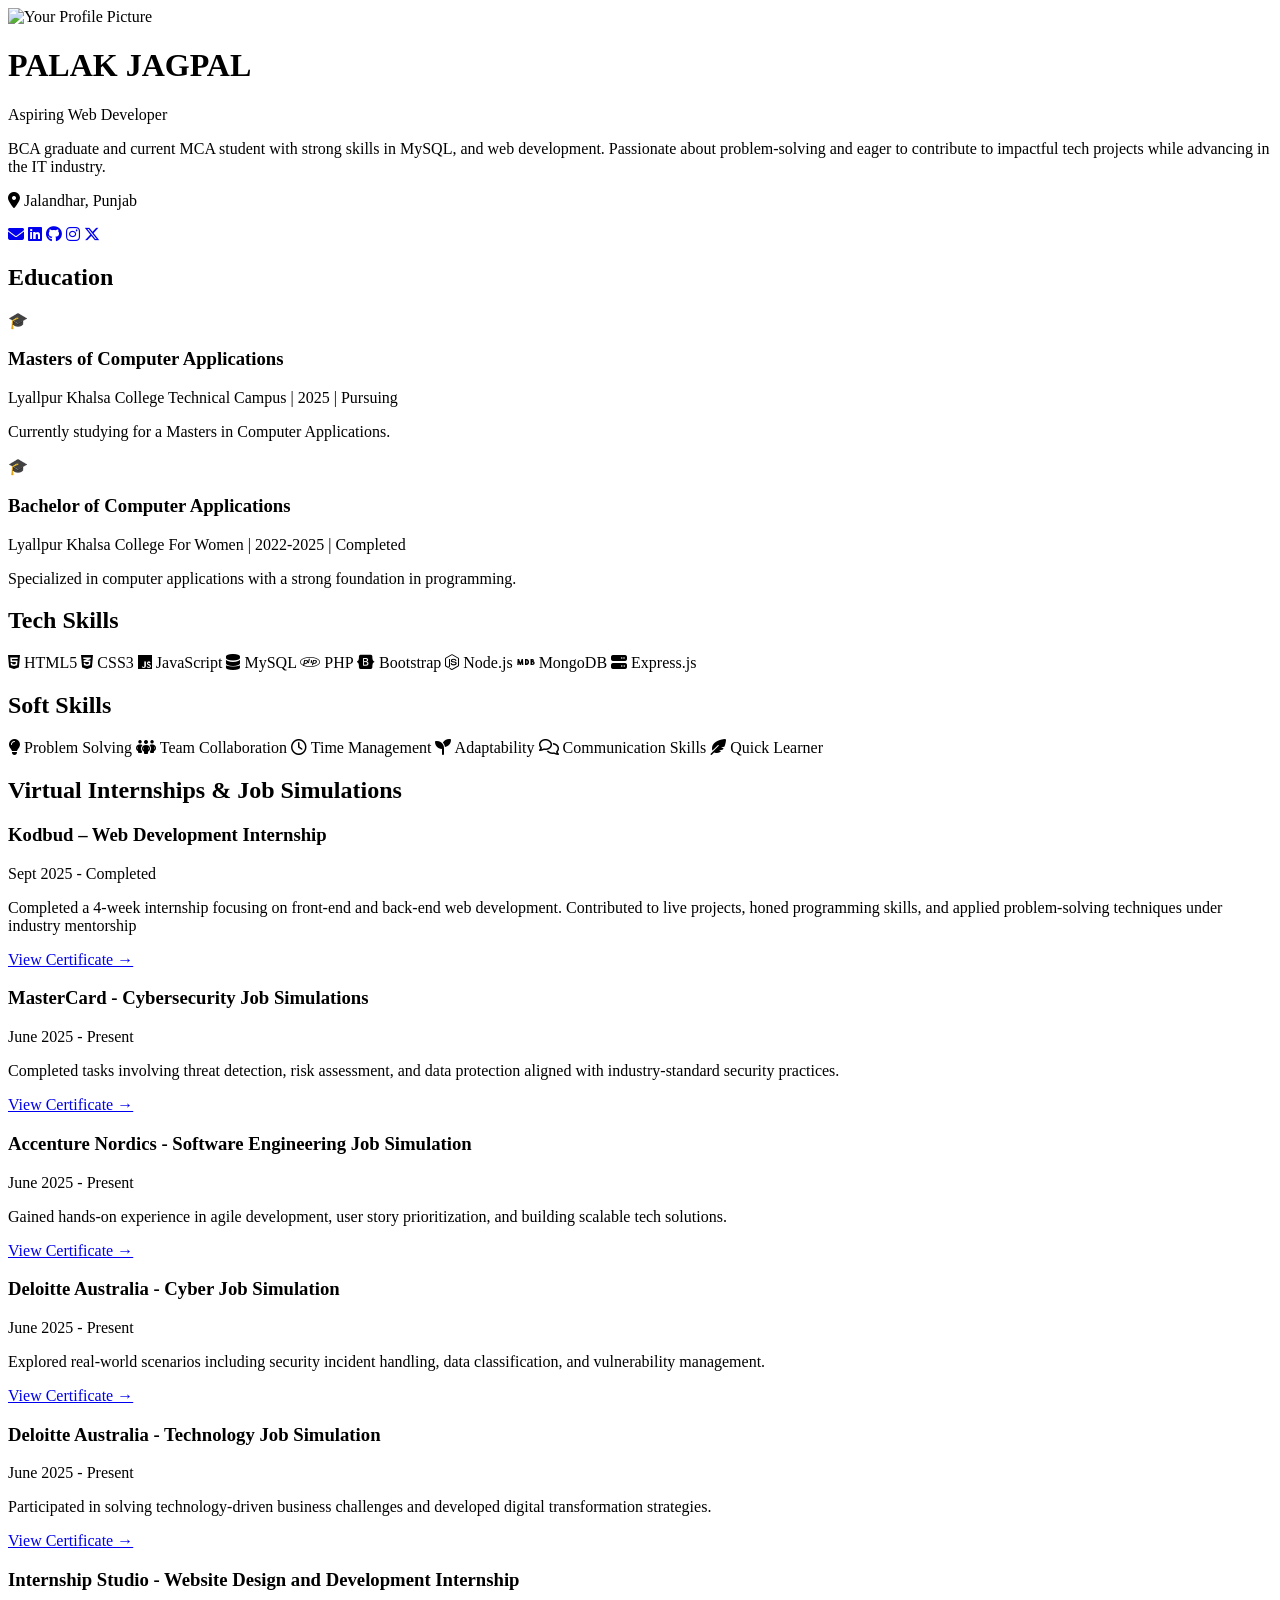
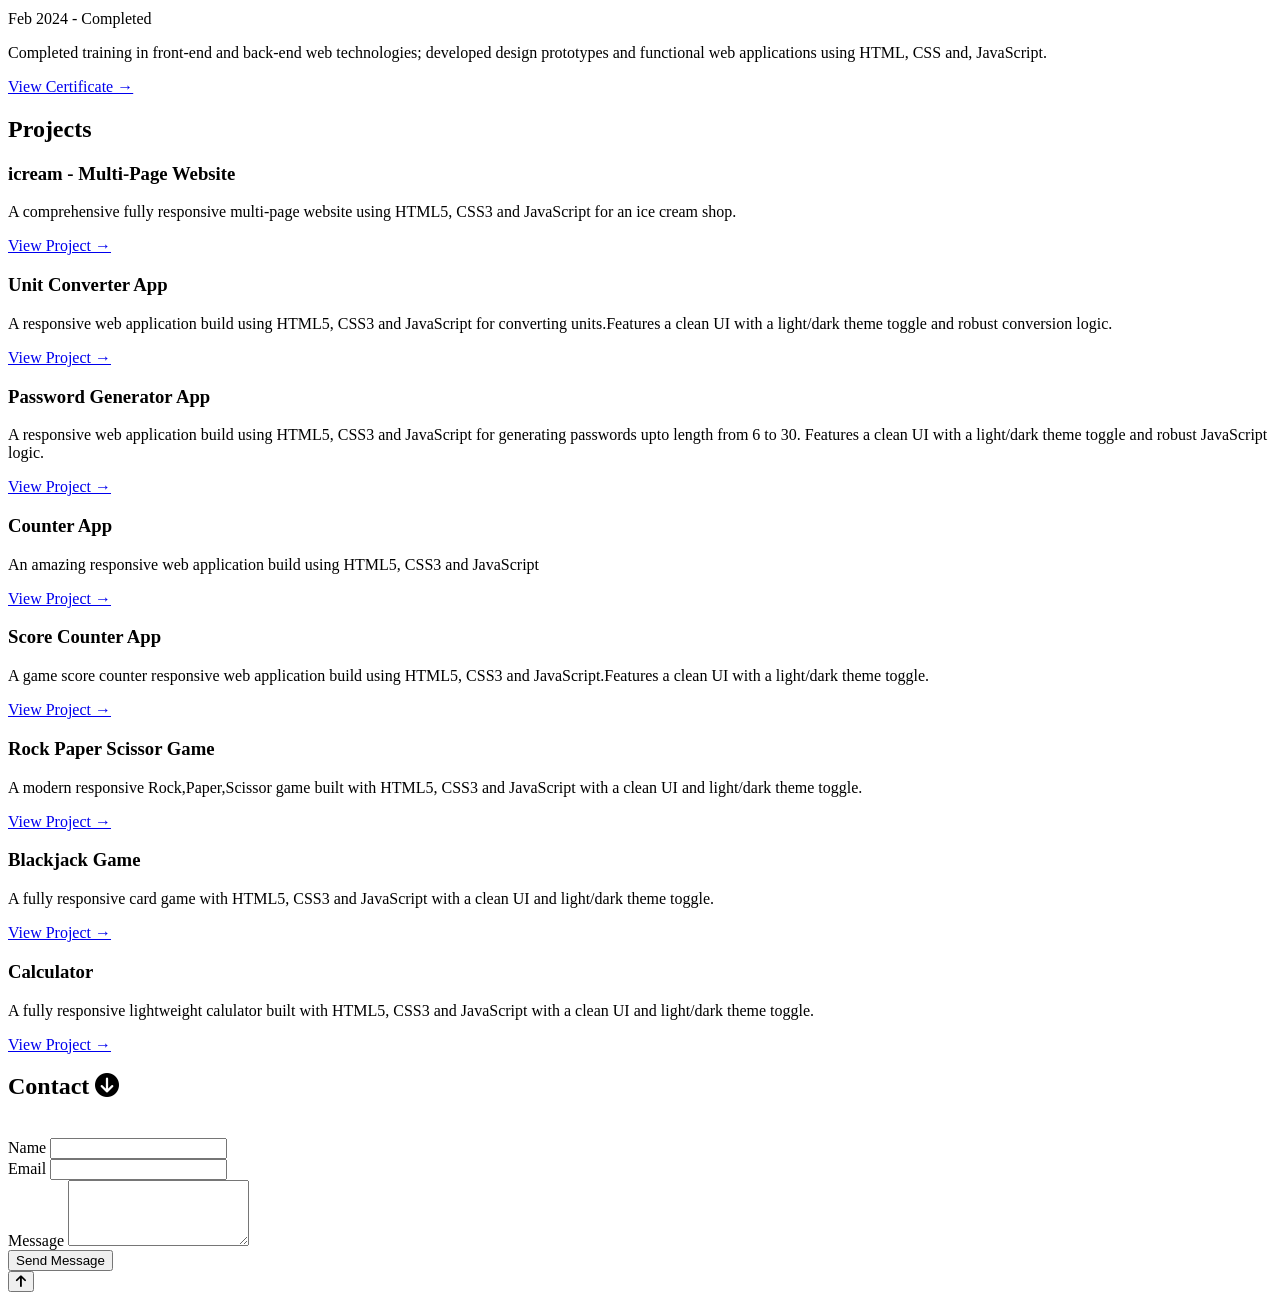
==== index.html @ 31b9b70d "Refactor code structure for improved readability and maintainability" ====
<!DOCTYPE html>
<html lang="en">
<head>
    <meta charset="UTF-8">
    <meta name="viewport" content="width=device-width, initial-scale=1.0">
    <title>My Portfolio</title>
    <!-- Link to the external CSS file -->
    <link rel="stylesheet" href="style.css">

    <!-- Font Awesome for icons -->
    <link rel="stylesheet" href="https://cdnjs.cloudflare.com/ajax/libs/font-awesome/6.5.2/css/all.min.css">

    <link rel="preconnect" href="https://fonts.googleapis.com">
    <link rel="preconnect" href="https://fonts.gstatic.com" crossorigin>
    <link href="https://fonts.googleapis.com/css2?family=Montserrat+Alternates:ital,wght@0,100;0,200;0,300;0,400;0,500;0,600;0,700;0,800;0,900;1,100;1,200;1,300;1,400;1,500;1,600;1,700;1,800;1,900&family=Quicksand:wght@300..700&family=Urbanist:ital,wght@0,100..900;1,100..900&display=swap" rel="stylesheet">

    <link rel="stylesheet" href="https://cdnjs.cloudflare.com/ajax/libs/animate.css/4.1.1/animate.min.css"/>


</head>
<body class="antialiased">

    <!-- Main Container -->
    <div class="container">

        <!-- Header Section -->
        <header class="header animate-on-scroll">
            <!-- Profile Picture -->
            <img src="profile_pic.jpg" alt="Your Profile Picture" class="profile-picture">
            
            <!-- Bio and Name -->
            <div>
                <h1 class="animate__animated animate__fadeIn">PALAK JAGPAL</h1>
                <p class="subtitle animate__animated animate__fadeIn">Aspiring Web Developer</p>
                <p class="bio animate__animated animate__fadeIn">
                    BCA graduate and current MCA student with strong skills in MySQL, and web development. Passionate about problem-solving and eager to contribute to impactful tech projects while advancing in the IT industry.
                </p>
                <!-- New container for contact information -->
                <div class="contact-info-container">

                    <p class="contact-location">
                        <i class="fa-solid fa-location-dot animate__animated animate__flip"></i> Jalandhar, Punjab</p>

                    <div class="contact-links">
                        <a href="mailto:palakjagpal70@gmail.com" class="contact-link" aria-label="Email"><i class="fa-solid fa-envelope animate__animated animate__zoomIn"></i></a>

                        <a href="https://www.linkedin.com/in/palak-jagpal-000b25369/" target="_blank" class="contact-link" aria-label="LinkedIn"><i class="fa-brands fa-linkedin animate__animated animate__zoomIn"></i></a>

                        <a href="https://github.com/palakjagpal" target="_blank" class="contact-link" aria-label="GitHub"><i class="fa-brands fa-github animate__animated animate__zoomIn"></i></a>

                        <a href="https://www.instagram.com/palak._.jagpal/" target="_blank" class="contact-link" aria-label="Instagram"><i class="fa-brands fa-instagram animate__animated animate__zoomIn"></i></a>

                        <a href="https://x.com/jagpal_palak" target="_blank" class="contact-link" aria-label="Twitter"><i class="fa-brands fa-x-twitter animate__animated animate__zoomIn"></i></a>
                    </div>
                </div>
            </div>
        </header>

        <!-- Main Content Sections -->
        <main class="main-content">

            <!-- Education Section -->
            <section id="education" class="section animate-on-scroll">
                <h2 class="section-title">Education</h2>

                <div class="education-item">
                    <div class="education-icon">🎓</div>
                    <div class="education-details">
                        <h3 class="animate-on-scroll animate__animated animate__slideInUp">Masters of Computer Applications</h3>
                        <p class="animate-on-scroll animate__animated animate__slideInUp">Lyallpur Khalsa College Technical Campus | 2025 | Pursuing</p>
                        <p class="animate-on-scroll animate__animated animate__slideInUp">Currently studying for a Masters in Computer Applications.</p>
                    </div>
                </div>

                <div class="education-item">
                    <div class="education-icon">🎓</div>
                    <div class="education-details">
                        <h3 class="animate-on-scroll animate__animated animate__slideInUp">Bachelor of Computer Applications</h3>
                        <p class="animate-on-scroll animate__animated animate__slideInUp">Lyallpur Khalsa College For Women | 2022-2025 | Completed</p>
                        <p class="animate-on-scroll animate__animated animate__slideInUp">Specialized in computer applications with a strong foundation in programming.</p>
                    </div>
                </div>
            </section>


                <!-- 12th Grade Details -->
                 <!--
                <div class="education-item">
                    <div class="education-icon">🏫</div>
                    <div class="education-details">
                        <h3>12th Grade (Non-Medical)</h3>
                        <p>MGN Public School, Adarsh Nagar | 2020-2022</p>
                    </div>
                </div>-->
                <!-- 10th Grade Details -->
                 <!--
                <div class="education-item">
                    <div class="education-icon">🏫</div>
                    <div class="education-details">
                        <h3>10th Grade</h3>
                        <p>St. Joseph's Convent School, Cantt Road | 2020</p>
                    </div>
                </div>-->
            </section>


            <!-- Skills Section -->
            <section id="skills" class="section animate-on-scroll">
                <h2 class="section-title">Tech Skills</h2>
                <div class="skills-list">
                    <span class="skill-tag wow animate__animated animate__bounceIn"><i class="fa-brands fa-html5"></i> HTML5</span>
                    <span class="skill-tag wow animate__animated animate__bounceIn"><i class="fa-brands fa-css3-alt"></i> CSS3</span>
                    <span class="skill-tag  wow animate__animated animate__bounceIn"><i class="fa-brands fa-js"></i> JavaScript</span>
                    <span class="skill-tag wow animate__animated animate__bounceIn"><i class="fa-solid fa-database"></i> MySQL</span>
                    <span class="skill-tag wow animate__animated animate__bounceIn"><i class="fa-brands fa-php"></i> PHP</span>
                    <span class="skill-tag wow animate__animated animate__bounceIn"><i class="fa-brands fa-bootstrap"></i> Bootstrap</span>
                    <span class="skill-tag wow animate__animated animate__bounceIn"><i class="fa-brands fa-node-js"></i> Node.js</span>
                    <span class="skill-tag wow animate__animated animate__bounceIn"><i class="fa-brands fa-mdb"></i> MongoDB</span>
                    <span class="skill-tag wow animate__animated animate__bounceIn"><i class="fa-solid fa-server"></i> Express.js</span>

                </div>
                <h2 class="section-title mt-6">Soft Skills</h2>
                <div class="skills-list">
                    <span class="skill-tag animate__animated animate__bounceIn"><i class="fa-solid fa-lightbulb"></i> Problem Solving</span>
                    <span class="skill-tag animate__animated animate__bounceIn"><i class="fa-solid fa-people-group"></i> Team Collaboration</span>
                    <span class="skill-tag animate__animated animate__bounceIn"><i class="fa-regular fa-clock"></i> Time Management</span>
                    <span class="skill-tag animate__animated animate__bounceIn"><i class="fa-solid fa-seedling"></i> Adaptability</span>
                    <span class="skill-tag animate__animated animate__bounceIn"><i class="fa-regular fa-comments"></i> Communication Skills</span>
                    <span class="skill-tag animate__animated animate__bounceIn"><i class="fa-solid fa-feather-pointed"></i> Quick Learner</span>
                </div>
            </section>

            <!-- Virtual Internships & Job Simulations Section -->
            <section id="projects" class="section animate-on-scroll">
                <h2 class="section-title">Virtual Internships & Job Simulations</h2>
                <div class="internships-grid">
                    <div class="internship-card">
                        <h3 class="animate__animated animate__fadeIn animate__delay-1s">Kodbud – Web Development Internship</h3>
                        <p class="animate__animated animate__fadeIn animate__delay-2s">Sept 2025 - Completed</p>
                        <p  class="animate__animated animate__fadeIn animate__delay-3s">Completed a 4-week internship focusing on front-end and back-end web development. Contributed to live projects, honed programming skills, and applied problem-solving techniques under industry mentorship</p>
                        <a href="certifcate_palak.html" class="internship-link animate__animated animate__fadeIn animate__delay-3s">View Certificate &rarr;</a>
                    </div>
                    <!-- Internship 1 -->
                    <div class="internship-card">
                        <h3 class="animate__animated animate__fadeIn animate__delay-1s">MasterCard - Cybersecurity Job Simulations</h3>
                        <p class="animate__animated animate__fadeIn animate__delay-2s">June 2025 - Present</p>
                        <p  class="animate__animated animate__fadeIn animate__delay-3s">Completed tasks involving threat detection, risk assessment, and data protection aligned with industry-standard security practices.</p>
                        <a href="https://forage-uploads-prod.s3.amazonaws.com/completion-certificates/mfxGwGDp6WkQmtmTf/vcKAB5yYAgvemepGQ_mfxGwGDp6WkQmtmTf_AxRMmCqrEQhnv6T4r_1749990234763_completion_certificate.pdf" class="internship-link animate__animated animate__fadeIn animate__delay-3s">View Certificate &rarr;</a>
                    </div>
                    <!-- Internship 2  -->
                    <div class="internship-card">
                        <h3 class="animate__animated animate__fadeIn animate__delay-1s">Accenture Nordics - Software Engineering Job Simulation</h3>
                        <p class="animate__animated animate__fadeIn animate__delay-2s">June 2025 - Present</p>
                        <p class="animate__animated animate__fadeIn animate__delay-3s">Gained hands-on experience in agile development, user story prioritization, and building scalable tech solutions.</p>
                        <a href="https://forage-uploads-prod.s3.amazonaws.com/completion-certificates/xhih9yFWsf6AYfngd/HNpZwZcuYwona2d8Y_xhih9yFWsf6AYfngd_AxRMmCqrEQhnv6T4r_1749734779436_completion_certificate.pdf" class="internship-link animate__animated animate__fadeIn animate__delay-3s">View Certificate &rarr;</a>
                    </div>
                    <!-- Internship 3 -->
                    <div class="internship-card">
                        <h3 class="animate__animated animate__fadeIn animate__delay-1s">Deloitte Australia - Cyber Job Simulation</h3>
                        <p class="animate__animated animate__fadeIn animate__delay-2s">June 2025 - Present</p>
                        <p class="animate__animated animate__fadeIn animate__delay-3s">Explored real-world scenarios including security incident handling, data classification, and vulnerability management.</p>
                        <a href="https://forage-uploads-prod.s3.amazonaws.com/completion-certificates/9PBTqmSxAf6zZTseP/E9pA6qsdbeyEkp3ti_9PBTqmSxAf6zZTseP_AxRMmCqrEQhnv6T4r_1749641778292_completion_certificate.pdf" class="internship-link animate__animated animate__fadeIn animate__delay-3s">View Certificate &rarr;</a>
                    </div>
                    <!-- Internship 4 -->
                    <div class="internship-card">
                        <h3 class="animate__animated animate__fadeIn animate__delay-1s">Deloitte Australia - Technology Job Simulation</h3>
                        <p class="animate__animated animate__fadeIn animate__delay-2s">June 2025 - Present</p>
                        <p class="animate__animated animate__fadeIn animate__delay-3s">Participated in solving technology-driven business challenges and developed digital transformation strategies.</p>
                        <a href="https://forage-uploads-prod.s3.amazonaws.com/completion-certificates/9PBTqmSxAf6zZTseP/udmxiyHeqYQLkTPvf_9PBTqmSxAf6zZTseP_AxRMmCqrEQhnv6T4r_1749799588150_completion_certificate.pdf" class="internship-link animate__animated animate__fadeIn animate__delay-3s">View Certificate &rarr;</a>
                    </div>
                    <!-- Internship 6 -->
                    <div class="internship-card">
                        <h3 class="animate__animated animate__fadeIn animate__delay-1s">Internship Studio - Website Design and Development Internship</h3>
                        <p class="animate__animated animate__fadeIn animate__delay-2s">Feb 2024 - Completed</p>
                        <p class="animate__animated animate__fadeIn animate__delay-3s">Completed training in front-end and back-end web technologies; developed design prototypes and functional web applications using HTML, CSS and, JavaScript.</p>
                        <a href="https://internshipstudio-prod-data-bucket.s3.ap-south-1.amazonaws.com/certificates/certificate_677d1f7386ee10.50705679.pdf" class="internship-lin4 animate__animated animate__fadeIn animate__delay-3s">View Certificate &rarr;</a>
                    </div>
                    
                </div>
            </section>

            <!-- Projects Section -->
            <section id="projects" class="section animate-on-scroll">
                <h2 class="section-title">Projects</h2>
                <div class="projects-grid">
                    <!-- Project Card 1 -->
                    <div class="project-card">
                        <h3 class="animate__animated animate__fadeIn animate__delay-1s">icream - Multi-Page Website</h3>
                        <p class="animate__animated animate__fadeIn animate__delay-2s">A comprehensive fully responsive multi-page website using HTML5, CSS3 and JavaScript for an ice cream shop.</p>
                        <a href="https://stunning-fenglisu-da461c.netlify.app/" class="animate__animated animate__fadeIn animate__delay-3s">View Project &rarr;</a>
                    </div>
                    <!-- Project Card 2  -->
                    <div class="project-card">
                        <h3 class="animate__animated animate__fadeIn animate__delay-1s">Unit Converter App</h3>
                        <p class="animate__animated animate__fadeIn animate__delay-2s">A responsive web application build using HTML5, CSS3 and JavaScript for converting units.Features a clean UI with a light/dark theme toggle and robust conversion logic.</p>
                        <a href="https://sensational-fairy-f73e79.netlify.app/" class="animate__animated animate__fadeIn animate__delay-3s">View Project &rarr;</a>
                    </div>
                    <!-- Project Card 3 -->
                    <div class="project-card">
                        <h3 class="animate__animated animate__fadeIn animate__delay-1s">Password Generator App</h3>
                        <p class="animate__animated animate__fadeIn animate__delay-2s">A responsive web application  build using HTML5, CSS3 and JavaScript for generating passwords upto length from 6 to 30. Features a clean UI with a light/dark theme toggle and robust JavaScript logic.</p>
                        <a class="animate__animated animate__fadeIn animate__delay-3s" href="https://candid-sunflower-950fd3.netlify.app/">View Project &rarr;</a>
                    </div>
                    <!-- Project Card 4 -->
                    <div class="project-card">
                        <h3 class="animate__animated animate__fadeIn animate__delay-1s">Counter App</h3>
                        <p class="animate__animated animate__fadeIn animate__delay-2s">An amazing responsive web application build using HTML5, CSS3 and JavaScript</p>
                        <a class="animate__animated animate__fadeIn animate__delay-3s" href="https://fantastic-crepe-ab9473.netlify.app/">View Project &rarr;</a>
                    </div>
                    <!-- Project Card 5 -->
                    <div class="project-card">
                        <h3 class="animate__animated animate__fadeIn animate__delay-1s">Score Counter App</h3>
                        <p class="animate__animated animate__fadeIn animate__delay-2s">A game score counter responsive web application build using HTML5, CSS3 and JavaScript.Features a clean UI with a light/dark theme toggle.</p>
                        <a class="animate__animated animate__fadeIn animate__delay-3s" href="https://magical-babka-67d514.netlify.app/">View Project &rarr;</a>
                    </div>
                    <!-- Project Card 6 -->
                    <div class="project-card">
                        <h3 class="animate__animated animate__fadeIn animate__delay-1s">Rock Paper Scissor Game</h3>
                        <p class="animate__animated animate__fadeIn animate__delay-2s">A modern responsive Rock,Paper,Scissor game built with HTML5, CSS3 and JavaScript with a clean UI and light/dark theme toggle.</p>
                        <a class="animate__animated animate__fadeIn animate__delay-3s" href="https://adorable-gumdrop-383165.netlify.app/">View Project &rarr;</a>
                    </div>
                    <!-- Project Card 7 -->
                    <div class="project-card">
                        <h3 class="animate__animated animate__fadeIn animate__delay-1s">Blackjack Game</h3>
                        <p class="animate__animated animate__fadeIn animate__delay-2s">A fully responsive card game with HTML5, CSS3 and JavaScript with a clean UI and light/dark theme toggle.</p>
                        <a class="animate__animated animate__fadeIn animate__delay-3s" href="https://stirring-axolotl-c6dba9.netlify.app/">View Project &rarr;</a>
                    </div>
                    <!-- Project Card 8 -->
                    <div class="project-card">
                        <h3 class="animate__animated animate__fadeIn animate__delay-1s">Calculator</h3>
                        <p class="animate__animated animate__fadeIn animate__delay-2s">A fully responsive lightweight calulator built with HTML5, CSS3 and JavaScript with a clean UI and light/dark theme toggle.</p>
                        <a class="animate__animated animate__fadeIn animate__delay-3s" href="https://calm-dolphin-7e1108.netlify.app/">View Project &rarr;</a>
                    </div>
                </div>
            </section>

            <!-- Contact Section -->
            <section id="contact" class="section animate-on-scroll">
                <!-- Collapsible Header for the contact section -->
                <h2 class="section-title contact-toggle">
                    Contact <i id="contact-arrow" class="fa-solid fa-circle-arrow-down"></i>
                </h2>
                <br>
                <!-- Contact form container that will be toggled -->
                <div id="contact-form-container">
                    <form id="contactForm">
                        <!-- A simple message box for general form feedback -->
                        <div id="form-message-box" class="form-message-box"></div>

                        <div class="form-group">
                            <label for="name">Name</label>
                            <input type="text" id="name" name="name">
                            <!-- Element to display name validation errors -->
                            <span id="name-error" class="error-message"></span>
                        </div>
                        <div class="form-group">
                            <label for="email">Email</label>
                            <input type="email" id="email" name="email">
                            <!-- Element to display email validation errors -->
                            <span id="email-error" class="error-message"></span>
                        </div>
                        <div class="form-group">
                            <label for="message">Message</label>
                            <textarea id="message" name="message" rows="4"></textarea>
                            <!-- Element to display message validation errors -->
                            <span id="message-error" class="error-message"></span>
                        </div>
                        <button type="submit" class="submit-button">Send Message</button>
                    </form>
                </div>
            </section>
        </main>
    </div>

    <!-- Back-to-top button -->
    <button id="back-to-top-btn" aria-label="Back to Top">
      <i class="fa-solid fa-arrow-up"></i>
    </button>

    <!-- Link to the external JavaScript file -->
    <script src="script.js"></script>

      <script src="https://cdnjs.cloudflare.com/ajax/libs/wow/1.1.2/wow.min.js"></script>

</body>
</html>
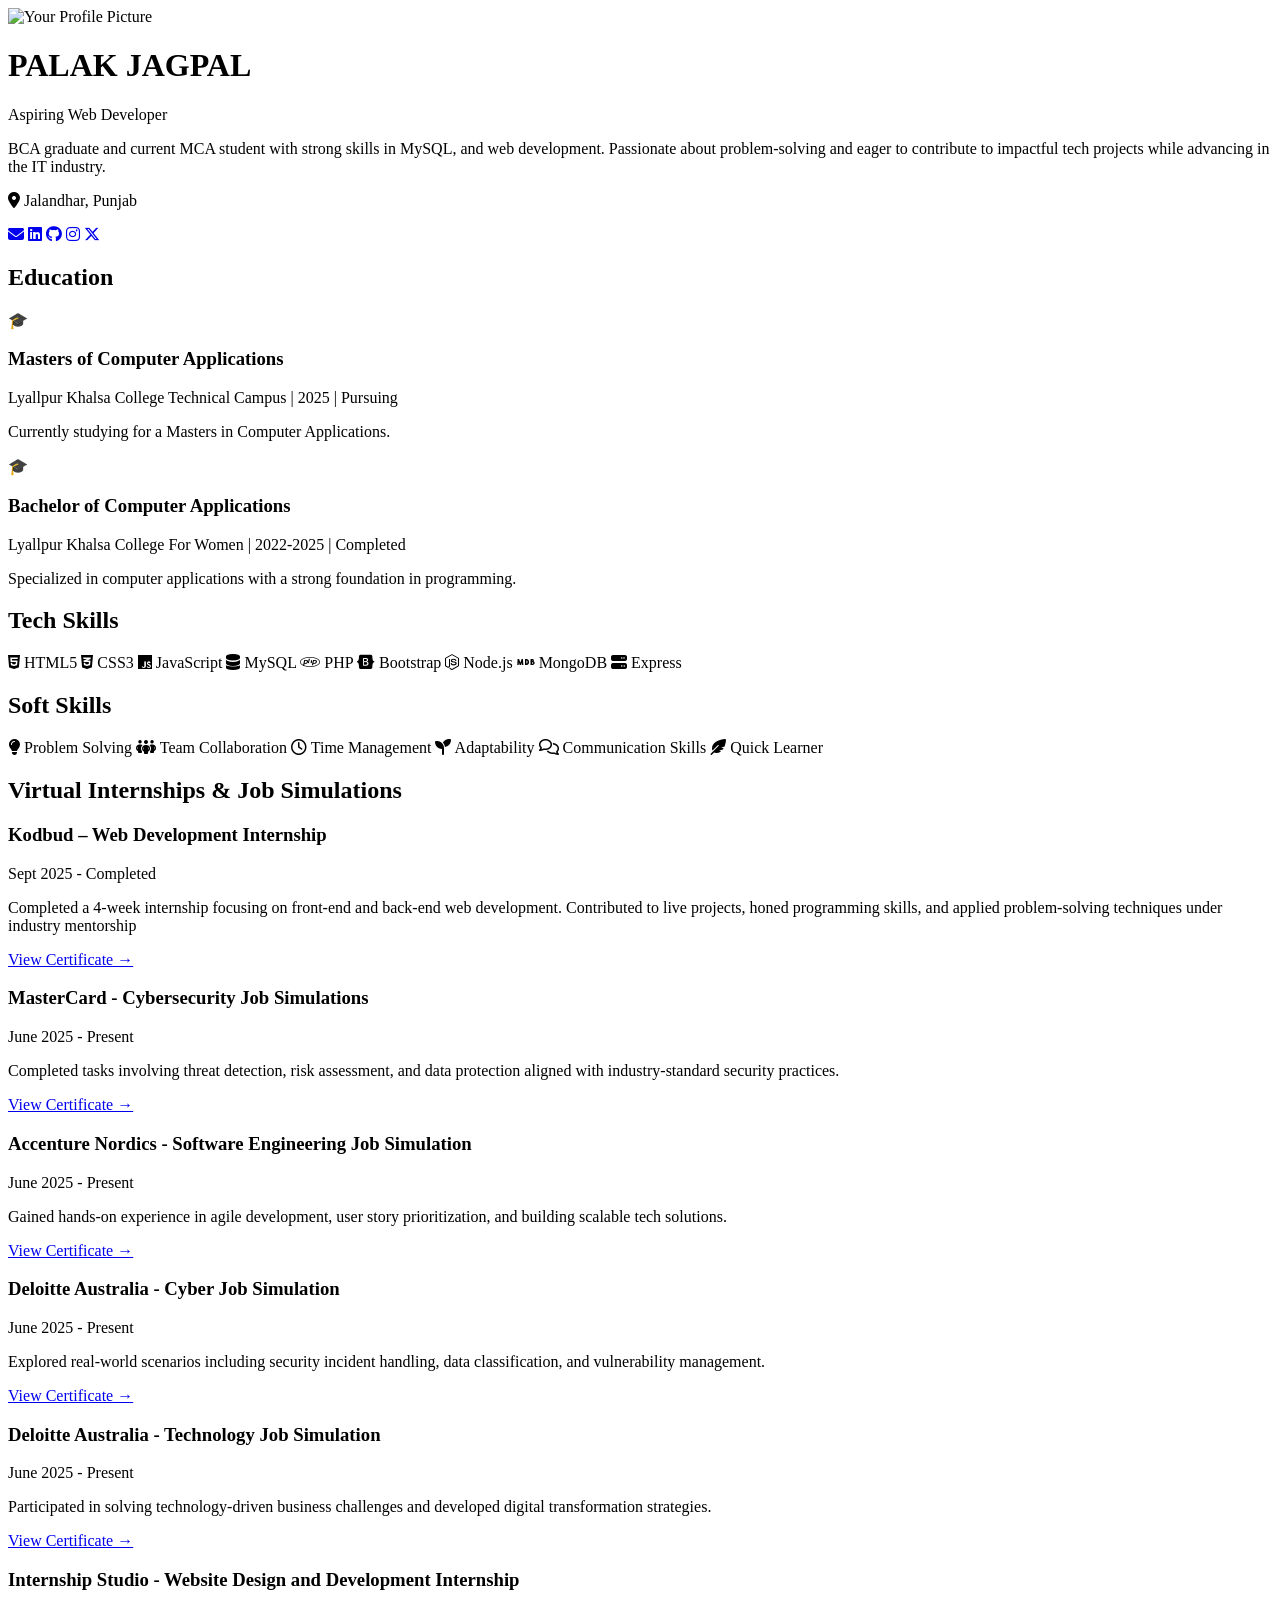
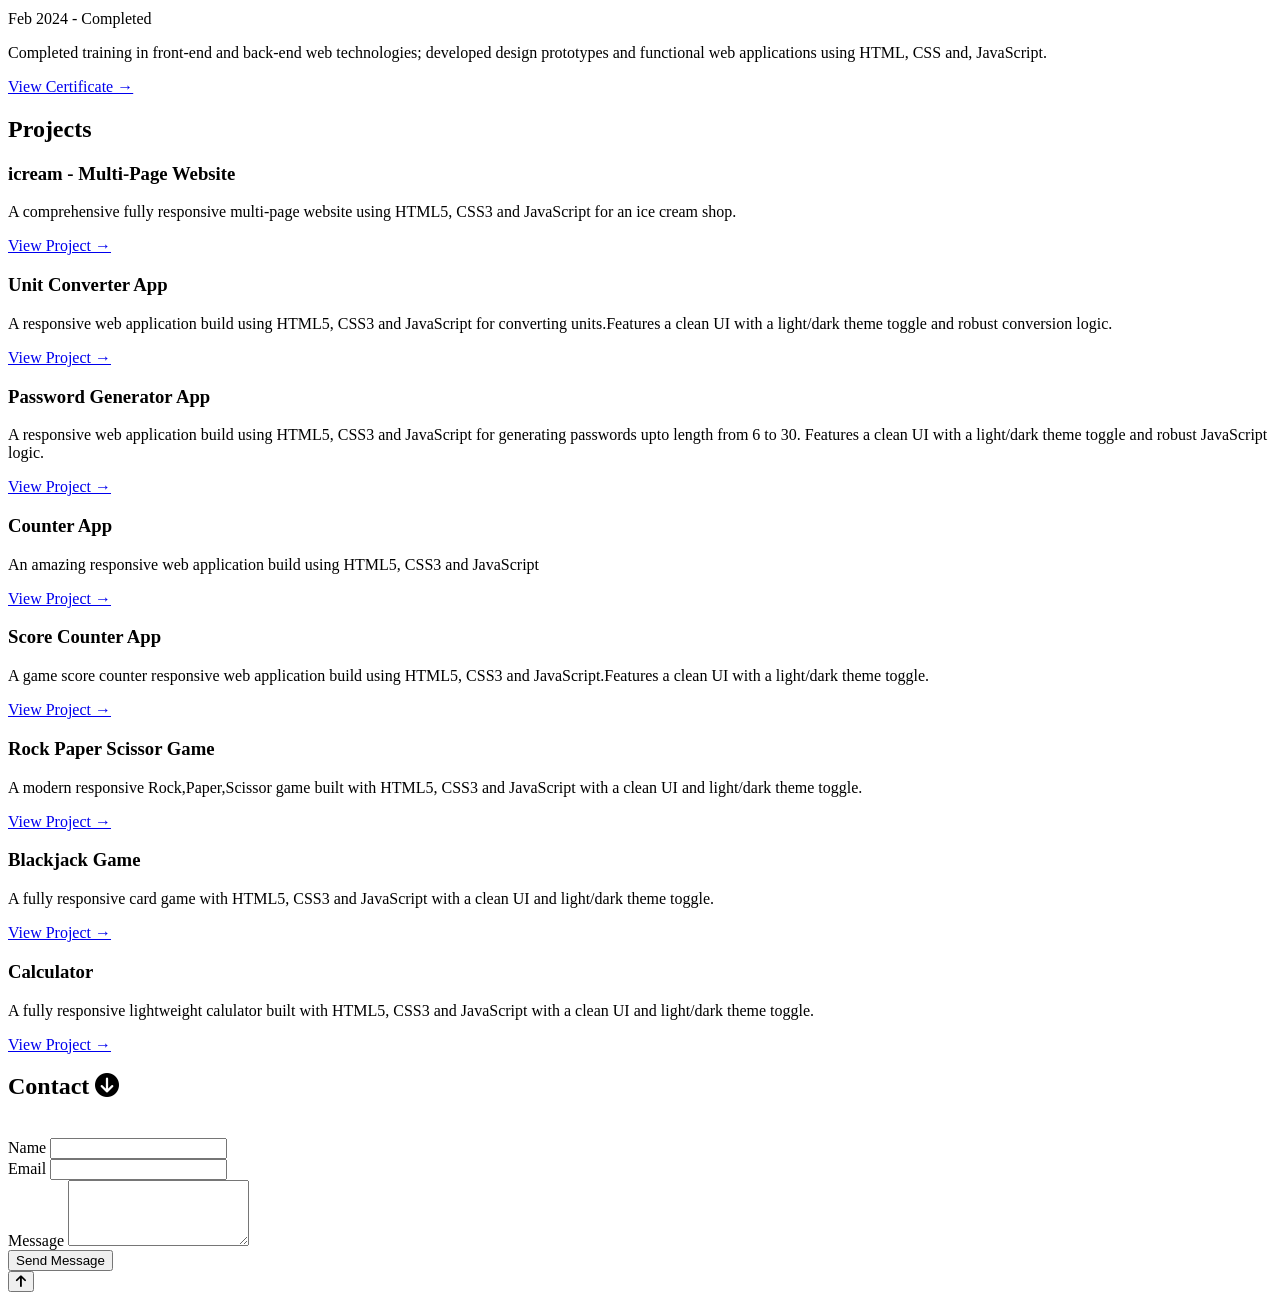
==== commit e27c82da: "Corrected Grammatical Error" ====
--- a/index.html
+++ b/index.html
@@ -116,7 +116,7 @@
                     <span class="skill-tag wow animate__animated animate__bounceIn"><i class="fa-brands fa-bootstrap"></i> Bootstrap</span>
                     <span class="skill-tag wow animate__animated animate__bounceIn"><i class="fa-brands fa-node-js"></i> Node.js</span>
                     <span class="skill-tag wow animate__animated animate__bounceIn"><i class="fa-brands fa-mdb"></i> MongoDB</span>
-                    <span class="skill-tag wow animate__animated animate__bounceIn"><i class="fa-solid fa-server"></i> Express.js</span>
+                    <span class="skill-tag wow animate__animated animate__bounceIn"><i class="fa-solid fa-server"></i> Express</span>
 
                 </div>
                 <h2 class="section-title mt-6">Soft Skills</h2>
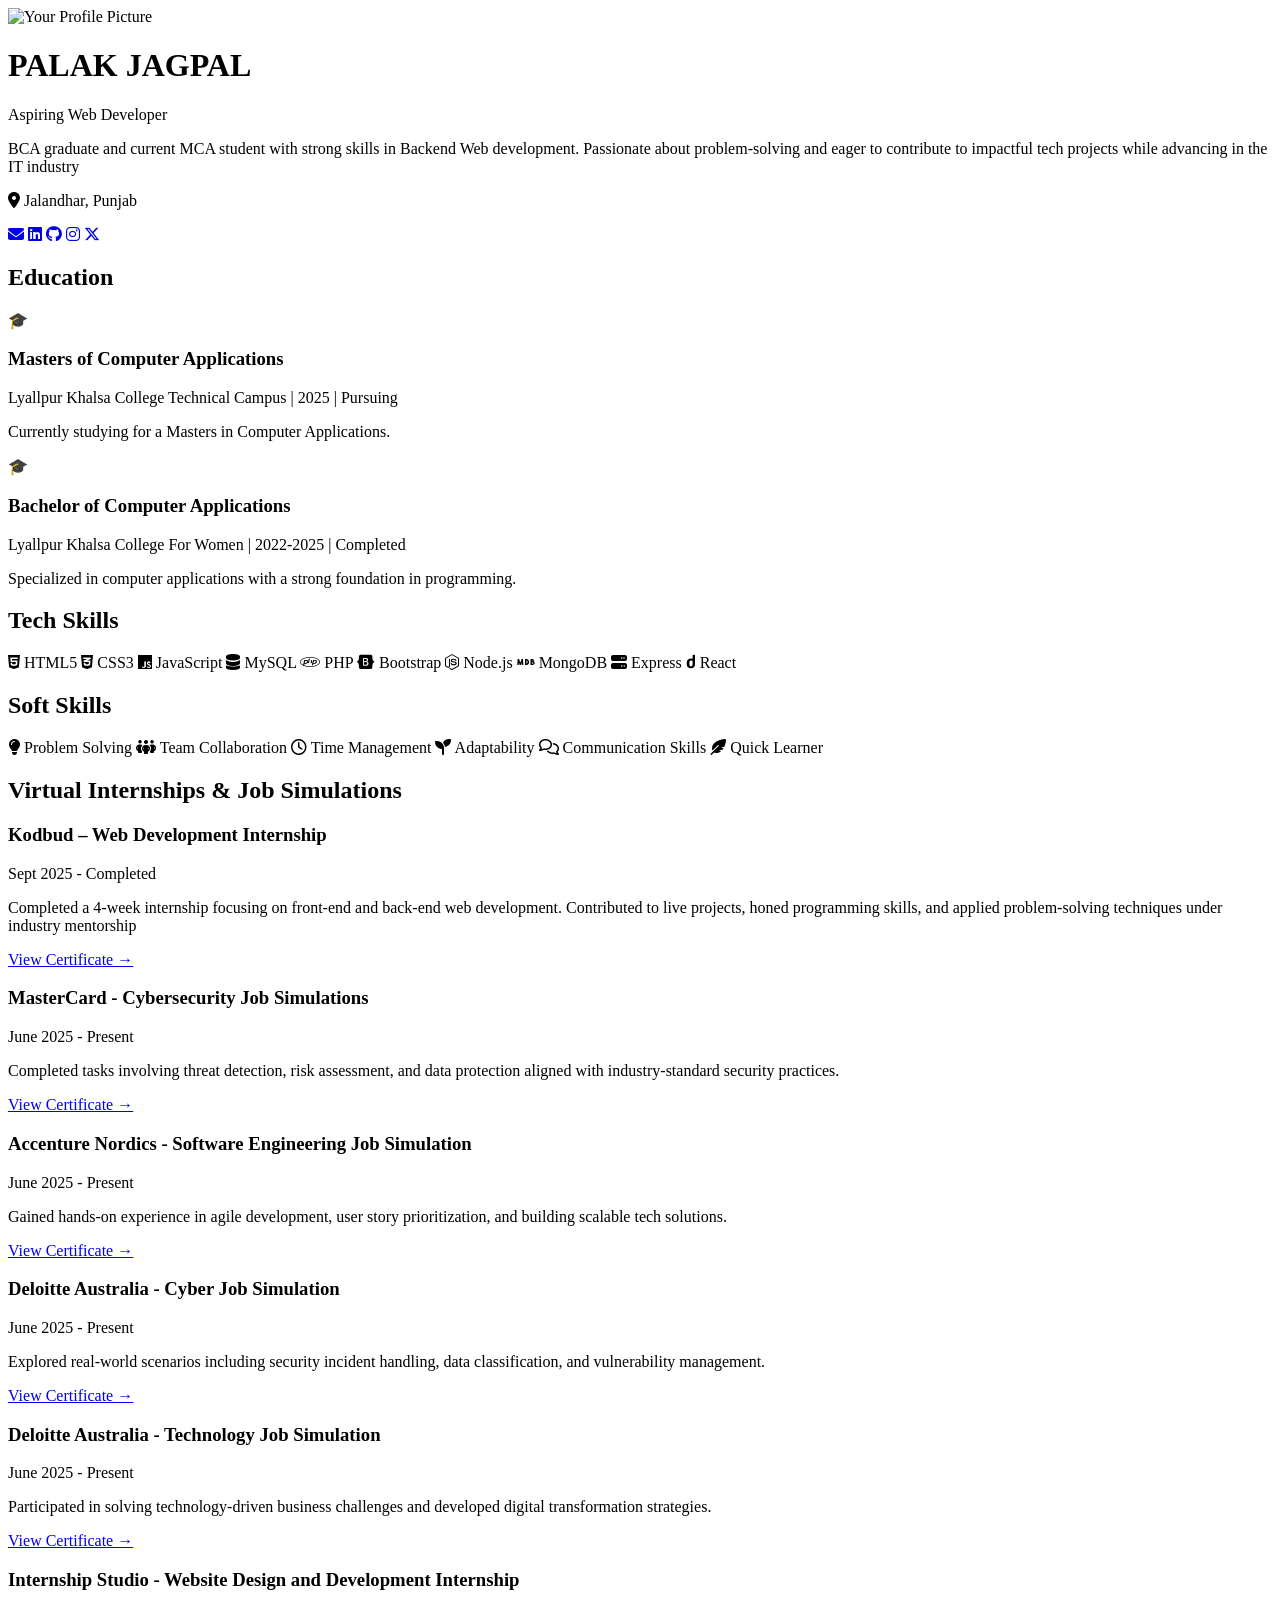
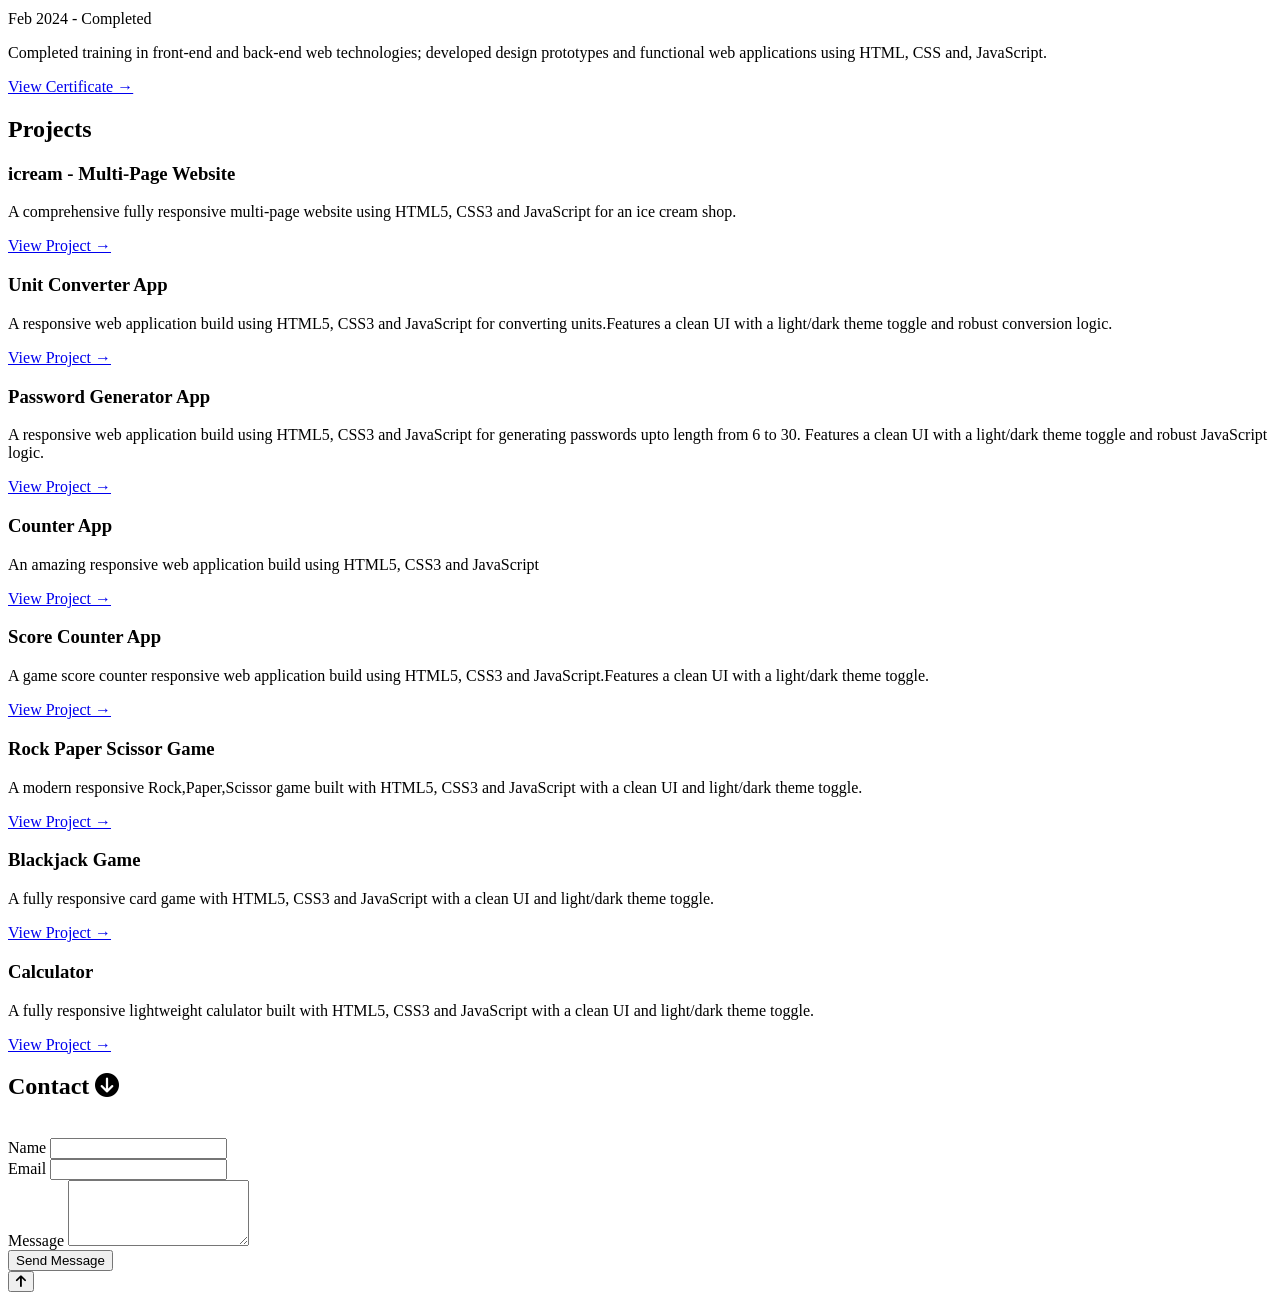
==== commit cb004d60: "updated skill" ====
--- a/index.html
+++ b/index.html
@@ -33,7 +33,7 @@
                 <h1 class="animate__animated animate__fadeIn">PALAK JAGPAL</h1>
                 <p class="subtitle animate__animated animate__fadeIn">Aspiring Web Developer</p>
                 <p class="bio animate__animated animate__fadeIn">
-                    BCA graduate and current MCA student with strong skills in MySQL, and web development. Passionate about problem-solving and eager to contribute to impactful tech projects while advancing in the IT industry.
+                    BCA graduate and current MCA student with strong skills in Backend Web development. Passionate about problem-solving and eager to contribute to impactful tech projects while advancing in the IT industry
                 </p>
                 <!-- New container for contact information -->
                 <div class="contact-info-container">
@@ -117,6 +117,7 @@
                     <span class="skill-tag wow animate__animated animate__bounceIn"><i class="fa-brands fa-node-js"></i> Node.js</span>
                     <span class="skill-tag wow animate__animated animate__bounceIn"><i class="fa-brands fa-mdb"></i> MongoDB</span>
                     <span class="skill-tag wow animate__animated animate__bounceIn"><i class="fa-solid fa-server"></i> Express</span>
+                    <span class="skill-tag wow animate__animated animate__bounceIn"><i class="fa-solid fa-react"></i> React</span>
 
                 </div>
                 <h2 class="section-title mt-6">Soft Skills</h2>
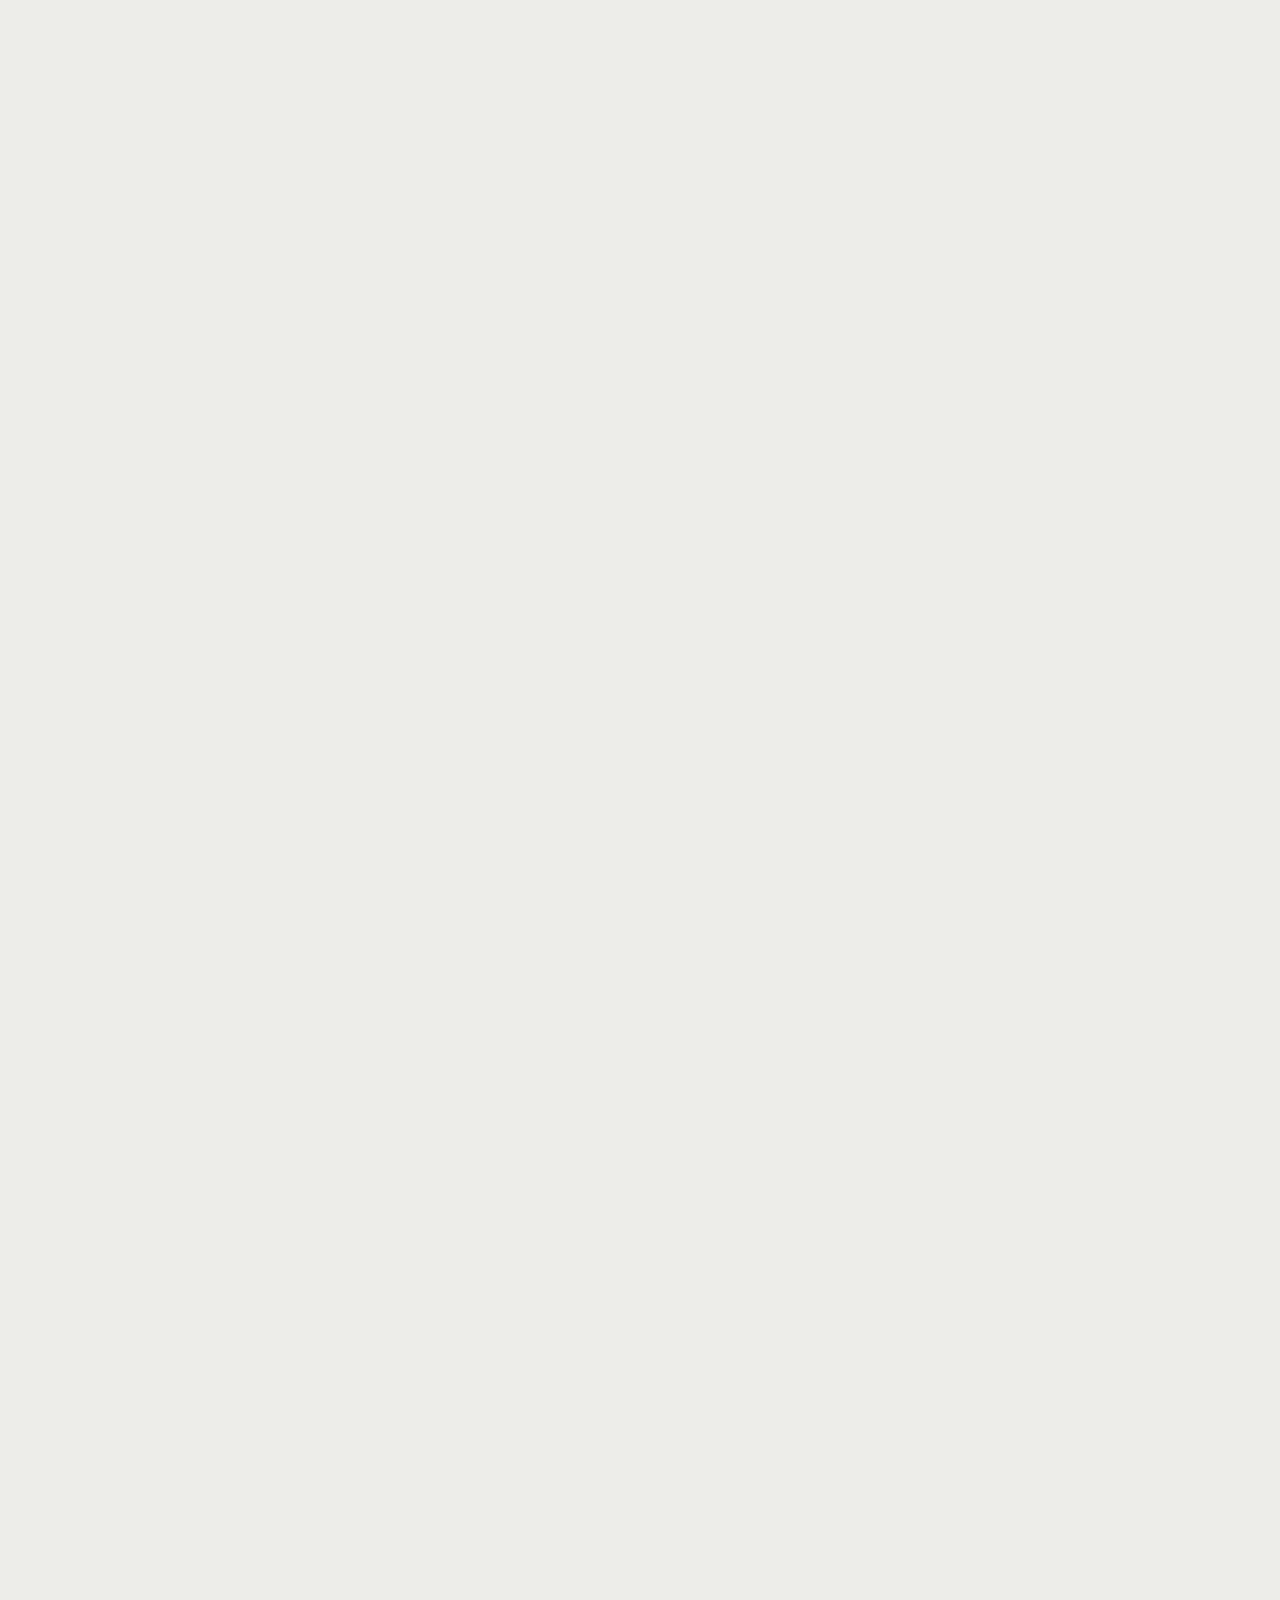
==== commit 4eab469c: "updated skills section" ====
--- a/index.html
+++ b/index.html
@@ -15,6 +15,7 @@
     <link href="https://fonts.googleapis.com/css2?family=Montserrat+Alternates:ital,wght@0,100;0,200;0,300;0,400;0,500;0,600;0,700;0,800;0,900;1,100;1,200;1,300;1,400;1,500;1,600;1,700;1,800;1,900&family=Quicksand:wght@300..700&family=Urbanist:ital,wght@0,100..900;1,100..900&display=swap" rel="stylesheet">
 
     <link rel="stylesheet" href="https://cdnjs.cloudflare.com/ajax/libs/animate.css/4.1.1/animate.min.css"/>
+    <link rel="stylesheet" href="https://cdnjs.cloudflare.com/ajax/libs/font-awesome/6.5.1/css/all.min.css">
 
 
 </head>
@@ -68,7 +69,7 @@
                     <div class="education-details">
                         <h3 class="animate-on-scroll animate__animated animate__slideInUp">Masters of Computer Applications</h3>
                         <p class="animate-on-scroll animate__animated animate__slideInUp">Lyallpur Khalsa College Technical Campus | 2025 | Pursuing</p>
-                        <p class="animate-on-scroll animate__animated animate__slideInUp">Currently studying for a Masters in Computer Applications.</p>
+                        
                     </div>
                 </div>
 
@@ -77,7 +78,6 @@
                     <div class="education-details">
                         <h3 class="animate-on-scroll animate__animated animate__slideInUp">Bachelor of Computer Applications</h3>
                         <p class="animate-on-scroll animate__animated animate__slideInUp">Lyallpur Khalsa College For Women | 2022-2025 | Completed</p>
-                        <p class="animate-on-scroll animate__animated animate__slideInUp">Specialized in computer applications with a strong foundation in programming.</p>
                     </div>
                 </div>
             </section>
@@ -108,18 +108,39 @@
             <section id="skills" class="section animate-on-scroll">
                 <h2 class="section-title">Tech Skills</h2>
                 <div class="skills-list">
-                    <span class="skill-tag wow animate__animated animate__bounceIn"><i class="fa-brands fa-html5"></i> HTML5</span>
-                    <span class="skill-tag wow animate__animated animate__bounceIn"><i class="fa-brands fa-css3-alt"></i> CSS3</span>
-                    <span class="skill-tag  wow animate__animated animate__bounceIn"><i class="fa-brands fa-js"></i> JavaScript</span>
-                    <span class="skill-tag wow animate__animated animate__bounceIn"><i class="fa-solid fa-database"></i> MySQL</span>
-                    <span class="skill-tag wow animate__animated animate__bounceIn"><i class="fa-brands fa-php"></i> PHP</span>
-                    <span class="skill-tag wow animate__animated animate__bounceIn"><i class="fa-brands fa-bootstrap"></i> Bootstrap</span>
-                    <span class="skill-tag wow animate__animated animate__bounceIn"><i class="fa-brands fa-node-js"></i> Node.js</span>
-                    <span class="skill-tag wow animate__animated animate__bounceIn"><i class="fa-brands fa-mdb"></i> MongoDB</span>
-                    <span class="skill-tag wow animate__animated animate__bounceIn"><i class="fa-solid fa-server"></i> Express</span>
-                    <span class="skill-tag wow animate__animated animate__bounceIn"><i class="fa-solid fa-react"></i> React</span>
-
-                </div>
+                    <!-- Frontend -->
+                    <div class="skill-group">
+                        <h3 class="skill-heading">Frontend</h3>
+                        <div class="skill-items">
+                            <span class="skill-tag wow animate__animated animate__bounceIn"><i class="fa-brands fa-html5"></i> HTML5</span>
+                            <span class="skill-tag wow animate__animated animate__bounceIn"><i class="fa-brands fa-css3-alt"></i> CSS3</span>
+                            <span class="skill-tag wow animate__animated animate__bounceIn"><i class="fa-brands fa-js"></i> JavaScript</span>
+                            <span class="skill-tag wow animate__animated animate__bounceIn"><i class="fa-brands fa-bootstrap"></i> Bootstrap</span>
+                            <span class="skill-tag wow animate__animated animate__bounceIn"><i class="fa-brands fa-react"></i> React</span>
+                        </div>
+                    </div>
+
+                    <!-- Backend -->
+                    <div class="skill-group">
+                        <h3 class="skill-heading">Backend</h3>
+                        <div class="skill-items">
+                            <span class="skill-tag wow animate__animated animate__bounceIn"><i class="fa-brands fa-node-js"></i> Node.js</span>
+                            <span class="skill-tag wow animate__animated animate__bounceIn"><i class="fa-solid fa-server"></i> Express.js</span>
+                            <span class="skill-tag wow animate__animated animate__bounceIn"><i class="fa-brands fa-php"></i> PHP</span>
+                        </div>
+                    </div>
+
+                    <!-- Databases -->
+                    <div class="skill-group">
+                        <h3 class="skill-heading">Databases</h3>
+                        <div class="skill-items">
+                            <span class="skill-tag wow animate__animated animate__bounceIn"><i class="fa-brands fa-mdb"></i> MongoDB</span>
+                            <span class="skill-tag wow animate__animated animate__bounceIn"><i class="fa-solid fa-database"></i> MySQL</span>
+                        </div>
+                    </div>
+
+                </div>
+
                 <h2 class="section-title mt-6">Soft Skills</h2>
                 <div class="skills-list">
                     <span class="skill-tag animate__animated animate__bounceIn"><i class="fa-solid fa-lightbulb"></i> Problem Solving</span>
@@ -141,35 +162,7 @@
                         <p  class="animate__animated animate__fadeIn animate__delay-3s">Completed a 4-week internship focusing on front-end and back-end web development. Contributed to live projects, honed programming skills, and applied problem-solving techniques under industry mentorship</p>
                         <a href="certifcate_palak.html" class="internship-link animate__animated animate__fadeIn animate__delay-3s">View Certificate &rarr;</a>
                     </div>
-                    <!-- Internship 1 -->
-                    <div class="internship-card">
-                        <h3 class="animate__animated animate__fadeIn animate__delay-1s">MasterCard - Cybersecurity Job Simulations</h3>
-                        <p class="animate__animated animate__fadeIn animate__delay-2s">June 2025 - Present</p>
-                        <p  class="animate__animated animate__fadeIn animate__delay-3s">Completed tasks involving threat detection, risk assessment, and data protection aligned with industry-standard security practices.</p>
-                        <a href="https://forage-uploads-prod.s3.amazonaws.com/completion-certificates/mfxGwGDp6WkQmtmTf/vcKAB5yYAgvemepGQ_mfxGwGDp6WkQmtmTf_AxRMmCqrEQhnv6T4r_1749990234763_completion_certificate.pdf" class="internship-link animate__animated animate__fadeIn animate__delay-3s">View Certificate &rarr;</a>
-                    </div>
-                    <!-- Internship 2  -->
-                    <div class="internship-card">
-                        <h3 class="animate__animated animate__fadeIn animate__delay-1s">Accenture Nordics - Software Engineering Job Simulation</h3>
-                        <p class="animate__animated animate__fadeIn animate__delay-2s">June 2025 - Present</p>
-                        <p class="animate__animated animate__fadeIn animate__delay-3s">Gained hands-on experience in agile development, user story prioritization, and building scalable tech solutions.</p>
-                        <a href="https://forage-uploads-prod.s3.amazonaws.com/completion-certificates/xhih9yFWsf6AYfngd/HNpZwZcuYwona2d8Y_xhih9yFWsf6AYfngd_AxRMmCqrEQhnv6T4r_1749734779436_completion_certificate.pdf" class="internship-link animate__animated animate__fadeIn animate__delay-3s">View Certificate &rarr;</a>
-                    </div>
-                    <!-- Internship 3 -->
-                    <div class="internship-card">
-                        <h3 class="animate__animated animate__fadeIn animate__delay-1s">Deloitte Australia - Cyber Job Simulation</h3>
-                        <p class="animate__animated animate__fadeIn animate__delay-2s">June 2025 - Present</p>
-                        <p class="animate__animated animate__fadeIn animate__delay-3s">Explored real-world scenarios including security incident handling, data classification, and vulnerability management.</p>
-                        <a href="https://forage-uploads-prod.s3.amazonaws.com/completion-certificates/9PBTqmSxAf6zZTseP/E9pA6qsdbeyEkp3ti_9PBTqmSxAf6zZTseP_AxRMmCqrEQhnv6T4r_1749641778292_completion_certificate.pdf" class="internship-link animate__animated animate__fadeIn animate__delay-3s">View Certificate &rarr;</a>
-                    </div>
-                    <!-- Internship 4 -->
-                    <div class="internship-card">
-                        <h3 class="animate__animated animate__fadeIn animate__delay-1s">Deloitte Australia - Technology Job Simulation</h3>
-                        <p class="animate__animated animate__fadeIn animate__delay-2s">June 2025 - Present</p>
-                        <p class="animate__animated animate__fadeIn animate__delay-3s">Participated in solving technology-driven business challenges and developed digital transformation strategies.</p>
-                        <a href="https://forage-uploads-prod.s3.amazonaws.com/completion-certificates/9PBTqmSxAf6zZTseP/udmxiyHeqYQLkTPvf_9PBTqmSxAf6zZTseP_AxRMmCqrEQhnv6T4r_1749799588150_completion_certificate.pdf" class="internship-link animate__animated animate__fadeIn animate__delay-3s">View Certificate &rarr;</a>
-                    </div>
-                    <!-- Internship 6 -->
+
                     <div class="internship-card">
                         <h3 class="animate__animated animate__fadeIn animate__delay-1s">Internship Studio - Website Design and Development Internship</h3>
                         <p class="animate__animated animate__fadeIn animate__delay-2s">Feb 2024 - Completed</p>
@@ -184,49 +177,65 @@
             <section id="projects" class="section animate-on-scroll">
                 <h2 class="section-title">Projects</h2>
                 <div class="projects-grid">
-                    <!-- Project Card 1 -->
+                    <div class="project-card">
+                        <h3 class="animate__animated animate__fadeIn animate__delay-1s">Razorpay Payment Gateway</h3>
+                        <p class="animate__animated animate__fadeIn animate__delay-2s">A full-stack payment gateway demo built with React, Node.js, and MongoDB featuring Razorpay integration, secure payment verification, and PDF receipt generation</p>
+                        <a href="https://razorpay-react-integration.vercel.app/" class="animate__animated animate__fadeIn animate__delay-3s">View Project &rarr;</a>
+                    </div>
+
+                    <div class="project-card">
+                        <h3 class="animate__animated animate__fadeIn animate__delay-1s">Google SignUp</h3>
+                        <p class="animate__animated animate__fadeIn animate__delay-2s">Developed a secure Google authentication system with JWT using React, Node.js, MongoDB, Google OAuth 2.0, and Render/Vercel deployment</p>
+                        <a href="https://google-auth-frontend-nine.vercel.app/" class="animate__animated animate__fadeIn animate__delay-3s">View Project &rarr;</a>
+                    </div>
+
+                    <div class="project-card">
+                        <h3 class="animate__animated animate__fadeIn animate__delay-1s">User Authentication</h3>
+                        <p class="animate__animated animate__fadeIn animate__delay-2s">A React-based User Authentication System that implements secure user registration and login functionality using a REST API. The application includes client-side validation, authentication handling, token storage, and responsive UI components to simulate a real-world authentication workflow.</p>
+                        <a href="https://authentication-rgso.onrender.com/" class="animate__animated animate__fadeIn animate__delay-3s">View Project &rarr;</a>
+                    </div>
+
                     <div class="project-card">
                         <h3 class="animate__animated animate__fadeIn animate__delay-1s">icream - Multi-Page Website</h3>
                         <p class="animate__animated animate__fadeIn animate__delay-2s">A comprehensive fully responsive multi-page website using HTML5, CSS3 and JavaScript for an ice cream shop.</p>
                         <a href="https://stunning-fenglisu-da461c.netlify.app/" class="animate__animated animate__fadeIn animate__delay-3s">View Project &rarr;</a>
                     </div>
-                    <!-- Project Card 2  -->
+
                     <div class="project-card">
                         <h3 class="animate__animated animate__fadeIn animate__delay-1s">Unit Converter App</h3>
                         <p class="animate__animated animate__fadeIn animate__delay-2s">A responsive web application build using HTML5, CSS3 and JavaScript for converting units.Features a clean UI with a light/dark theme toggle and robust conversion logic.</p>
                         <a href="https://sensational-fairy-f73e79.netlify.app/" class="animate__animated animate__fadeIn animate__delay-3s">View Project &rarr;</a>
                     </div>
-                    <!-- Project Card 3 -->
+
                     <div class="project-card">
                         <h3 class="animate__animated animate__fadeIn animate__delay-1s">Password Generator App</h3>
                         <p class="animate__animated animate__fadeIn animate__delay-2s">A responsive web application  build using HTML5, CSS3 and JavaScript for generating passwords upto length from 6 to 30. Features a clean UI with a light/dark theme toggle and robust JavaScript logic.</p>
                         <a class="animate__animated animate__fadeIn animate__delay-3s" href="https://candid-sunflower-950fd3.netlify.app/">View Project &rarr;</a>
                     </div>
-                    <!-- Project Card 4 -->
+
                     <div class="project-card">
                         <h3 class="animate__animated animate__fadeIn animate__delay-1s">Counter App</h3>
                         <p class="animate__animated animate__fadeIn animate__delay-2s">An amazing responsive web application build using HTML5, CSS3 and JavaScript</p>
                         <a class="animate__animated animate__fadeIn animate__delay-3s" href="https://fantastic-crepe-ab9473.netlify.app/">View Project &rarr;</a>
                     </div>
-                    <!-- Project Card 5 -->
+
                     <div class="project-card">
                         <h3 class="animate__animated animate__fadeIn animate__delay-1s">Score Counter App</h3>
                         <p class="animate__animated animate__fadeIn animate__delay-2s">A game score counter responsive web application build using HTML5, CSS3 and JavaScript.Features a clean UI with a light/dark theme toggle.</p>
                         <a class="animate__animated animate__fadeIn animate__delay-3s" href="https://magical-babka-67d514.netlify.app/">View Project &rarr;</a>
                     </div>
-                    <!-- Project Card 6 -->
+
                     <div class="project-card">
                         <h3 class="animate__animated animate__fadeIn animate__delay-1s">Rock Paper Scissor Game</h3>
                         <p class="animate__animated animate__fadeIn animate__delay-2s">A modern responsive Rock,Paper,Scissor game built with HTML5, CSS3 and JavaScript with a clean UI and light/dark theme toggle.</p>
                         <a class="animate__animated animate__fadeIn animate__delay-3s" href="https://adorable-gumdrop-383165.netlify.app/">View Project &rarr;</a>
                     </div>
-                    <!-- Project Card 7 -->
+
                     <div class="project-card">
                         <h3 class="animate__animated animate__fadeIn animate__delay-1s">Blackjack Game</h3>
                         <p class="animate__animated animate__fadeIn animate__delay-2s">A fully responsive card game with HTML5, CSS3 and JavaScript with a clean UI and light/dark theme toggle.</p>
                         <a class="animate__animated animate__fadeIn animate__delay-3s" href="https://stirring-axolotl-c6dba9.netlify.app/">View Project &rarr;</a>
                     </div>
-                    <!-- Project Card 8 -->
                     <div class="project-card">
                         <h3 class="animate__animated animate__fadeIn animate__delay-1s">Calculator</h3>
                         <p class="animate__animated animate__fadeIn animate__delay-2s">A fully responsive lightweight calulator built with HTML5, CSS3 and JavaScript with a clean UI and light/dark theme toggle.</p>
--- a/style.css
+++ b/style.css
@@ -0,0 +1,659 @@
+/* Color Palette as CSS Variables */
+:root {
+    --isabelline: #edede9ff;
+    --timberwolf: #d6ccc2ff;
+    --linen: #f5ebe0ff;
+    --champagne-pink: #e3d5caff;
+    --pale-dogwood: #d5bdafff;
+
+    /* Semantic Mapping */
+    --background: var(--isabelline);
+    --primary: var(--pale-dogwood);
+    --accent: var(--champagne-pink);
+    --text: #3b3b3b;
+    --button-bg: var(--pale-dogwood);
+    --button-hover: var(--linen);
+}
+
+html {
+    -webkit-tap-highlight-color: transparent;
+    tap-highlight-color: transparent;
+    scroll-behavior: smooth;
+    -webkit-font-smoothing: antialiased;
+    -moz-osx-font-smoothing: grayscale;
+}
+
+body {
+    font-family: 'Urbanist';
+    background-color: var(--background);
+    color: var(--text);
+    -webkit-font-smoothing: antialiased;
+    -moz-osx-font-smoothing: grayscale;
+    cursor: pointer;
+    -webkit-tap-highlight-color: transparent;
+    tap-highlight-color: transparent;
+    scroll-behavior: smooth;
+}
+
+.container {
+    max-width: 90%;
+    margin: 0 auto;
+    padding: 1rem;
+}
+
+/* Header */
+.header {
+    background-color: transparent;
+    border-radius: 1rem;
+    box-shadow: 0 4px 6px -1px rgba(0,0,0,0.1), 0 2px 4px -2px rgba(0,0,0,0.1);
+    padding: 2rem;
+    margin-bottom: 2rem;
+    text-align: center;
+    display: flex;
+    flex-direction: column;
+    align-items: center;
+}
+
+.profile-picture {
+    width: 9rem;
+    height: 9rem;
+    border-radius: 9999px;
+    margin-bottom: 1rem;
+    border: 4px solid var(--primary);
+    object-fit: cover;
+}
+
+.header h1 {
+    font-family: 'Montserrat Alternates';
+    font-size: 2.25rem;
+    font-weight: 700;
+    color: var(--text);
+}
+
+.header p.subtitle {
+    font-family: 'Quicksand';
+    font-size: 1.25rem;
+    color: var(--text);
+    margin-top: 0.5rem;
+}
+
+.header p.bio {
+    font-family: 'Quicksand';
+    color: var(--text);
+    margin-top: 1rem;
+    max-width: 48rem;
+    margin-left: auto;
+    margin-right: auto;
+}
+
+/* Contact Info */
+.contact-info-container {
+    display: flex;
+    flex-direction: column;
+    align-items: left;
+    margin-top: 1rem;
+    gap: 0.5rem;
+}
+
+.contact-location {
+    font-size: 1rem;
+    color: var(--text);
+    display: flex;
+    align-items: center;
+    gap: 0.5rem;
+}
+
+.contact-links {
+    display: flex;
+    gap: 1.5rem;
+    margin-top: 0.5rem;
+}
+
+.contact-link {
+    color: var(--text);
+    font-size: 1.5rem;
+    transition: color 0.2s ease-in-out;
+}
+
+.contact-link:hover {
+    color: var(--primary);
+}
+
+/* Layout */
+.main-content {
+    display: grid;
+    grid-template-columns: 1fr;
+    gap: 2rem;
+}
+
+.section {
+    background-color: transparent;
+    border-radius: 1rem;
+    box-shadow: 0 4px 6px -1px rgba(0,0,0,0.1), 0 2px 4px -2px rgba(0,0,0,0.1);
+    padding: 1.5rem;
+}
+
+.section-title {
+    font-family: 'Montserrat Alternates';
+    font-size: 1.5rem;
+    font-weight: 700;
+    color: var(--text);
+    margin-bottom: 1rem;
+    border-bottom: 2px solid var(--primary);
+    padding-bottom: 0.5rem;
+    display: flex;
+    justify-content: space-between;
+    align-items: center;
+}
+
+.contact-toggle {
+    cursor: pointer;
+}
+
+/* Education */
+#education{
+    border-radius: 1rem;
+    box-shadow: 0 4px 6px -1px rgba(0,0,0,0.1), 0 2px 4px -2px rgba(0,0,0,0.1);
+    padding: 1.5rem;
+}
+.education-item {
+    display: flex;
+    align-items: flex-start;
+    margin-bottom: 1rem;
+}
+
+.education-icon {
+    width: 2.5rem;
+    height: 2.5rem;
+    color: var(--background);
+    border-radius: 9999px;
+    display: flex;
+    align-items: center;
+    justify-content: center;
+    font-size: 1.50rem;
+    font-weight: 700;
+}
+
+.education-details {
+    margin-left: 1rem;
+}
+
+.education-details h3{
+    color: var(--text);
+}
+
+.education-details p{
+    color: gray;
+}
+
+
+/* Skills */
+.skills-list {
+    display: flex;
+    flex-wrap: wrap;
+    gap: 0.5rem;
+}
+
+.skill-tag {
+    background-color: var(--linen);
+    color: var(--text);
+    font-size: 1.1rem;
+    font-weight: 500;
+    padding: 0.25rem 0.75rem;
+    border-radius: 9999px;
+    box-shadow: 0 1px 2px 0 rgba(0,0,0,0.05);
+    /* Add transitions for smooth animation */
+    transition: transform 0.2s ease-in-out, background-color 0.2s ease-in-out;
+    /* Add flexbox to align icon and text */
+    display: flex;
+    align-items: center;
+    gap: 0.5rem; /* Space between icon and text */
+}
+
+/* Add hover effect for skill tags */
+.skill-tag:hover {
+
+    /* Move the tag slightly up */
+    transform: translateY(-3px);
+    /* Darken the background color on hover */
+    background-color: var(--text);
+    color: var(--isabelline);
+}
+
+
+
+/* Projects & Internships */
+
+
+.projects-grid, .internships-grid {
+    display: grid;
+    grid-template-columns: 1fr;
+    gap: 1.5rem;
+}
+
+.project-card, .internship-card {
+    background-color: var(--isabelline);
+    border-radius: 0.5rem;
+    padding: 1rem;
+    box-shadow: 0 1px 3px rgba(0,0,0,0.1);
+    transition: box-shadow 0.3s ease-in-out;
+}
+
+.project-card:hover, .internship-card:hover {
+    box-shadow: 0 10px 15px -3px rgba(0,0,0,0.1), 0 4px 6px -4px rgba(0,0,0,0.1);
+}
+
+.project-card h3, .internship-card h3{
+    color: var(--text);
+}
+
+.project-card p{
+    color: gray;
+    font-size: 0.87rem;
+}
+
+/* Animated Internship Links */
+.project-card a, .internship-card a, .internship-link {
+    color: rgb(92, 83, 83);
+    text-decoration: none;
+    font-weight: 500;
+    display: inline-block;
+    margin-top: 0.5rem;
+    /* Add a transition for the text transform */
+    transition: transform 0.2s ease-in-out;
+    position: relative; /* Needed for the pseudo-element */
+}
+
+.project-card a::after, .internship-card a::after, .internship-link::after {
+    content: '';
+    position: absolute;
+    width: 0;
+    height: 2px;
+    bottom: -2px;
+    left: 0;
+    background-color: var(--primary); /* Use a color from your palette */
+    transition: width 0.3s ease-in-out;
+}
+
+.project-card a:hover, .internship-card a:hover, .internship-link:hover {
+    text-decoration: none; /* Remove default underline to use the animated one */
+    /* Push the text slightly to the right */
+    transform: translateX(5px);
+}
+
+.project-card a:hover::after, .internship-card a:hover::after, .internship-link:hover::after {
+    width: 100%;
+}
+
+
+/* Contact Form */
+#contact {
+    width: 50%;
+    margin: 0 auto;
+}
+
+#contact h2 {
+    text-align: center;
+}
+
+#contact-form-container {
+    max-height: 0;
+    overflow: hidden;
+    transition: max-height 0.5s ease-out;
+}
+
+#contact-form-container.open {
+    max-height: 500px;
+    transition: max-height 0.5s ease-in;
+}
+
+form {
+    max-width: 90%;
+    margin: 0 auto;
+}
+
+.form-group {
+    margin-bottom: 1rem;
+}
+
+.form-group label {
+    font-weight: 500;
+    color: var(--text);
+}
+
+.form-group input,
+.form-group textarea {
+    width: 100%;
+    border-radius: 0.375rem;
+    border: none;
+    padding: 0.5rem;
+    font-family: 'Urbanist';
+    letter-spacing: 1.3px;
+}
+
+.form-group input:focus,
+.form-group textarea:focus {
+    outline: none;
+    border-color: var(--primary);
+    box-shadow: 0 0 0 3px color-mix(in srgb, var(--primary) 50%, transparent);
+    letter-spacing: 1.3px;
+}
+
+.submit-button {
+    background-color: var(--button-bg);
+    color: var(--text);
+    font-weight: 700;
+    padding: 0.75rem 1rem;
+    border-radius: 0.5rem;
+    border: none;
+    width: 100%;
+    cursor: pointer;
+    /* Add multiple transitions for a smoother effect */
+    transition: background-color 0.3s ease-in-out, transform 0.2s ease-in-out, box-shadow 0.3s ease-in-out;
+}
+
+.submit-button:hover {
+    background-color: var(--text);
+    color: var(--button-bg);
+    /* Scale the button up slightly */
+    transform: scale(1.05);
+    /* Add a subtle shadow for depth */
+    box-shadow: 0 4px 6px -1px rgba(0,0,0,0.1), 0 2px 4px -2px rgba(0,0,0,0.1);
+}
+
+.message-box {
+    display: none;
+    background-color: var(--accent);
+    border: 1px solid var(--primary);
+    color: darkgreen;
+    padding: 0.75rem 1rem;
+    border-radius: 0.375rem;
+    margin-top: 1rem;
+    text-align: center;
+    font-family: Helvetica;
+}
+
+span {
+    color: red;
+}
+
+/* Back to Top Button */
+#back-to-top-btn {
+    position: fixed;
+    bottom: 20px;
+    right: 20px;
+    background-color: var(--primary);
+    color: #ffffff;
+    width: 48px;
+    height: 48px;
+    border: none;
+    border-radius: 50%;
+    display: flex;
+    justify-content: center;
+    align-items: center;
+    font-size: 1.25rem;
+    box-shadow: 0 4px 6px rgba(0, 0, 0, 0.1);
+    cursor: pointer;
+    opacity: 0;
+    visibility: hidden;
+    transition: opacity 0.3s ease-in-out, visibility 0.3s ease-in-out, transform 0.3s ease-in-out;
+    z-index: 999;
+
+}
+
+#back-to-top-btn.show {
+    opacity: 1;
+    visibility: visible;
+}
+
+#back-to-top-btn:hover {
+    background-color: var(--text);
+    color: var(--pale-dogwood);
+}
+
+
+/* Media Queries for Responsiveness */
+@media (max-width : 420px){
+    #contact{
+        width: 80%;
+        overflow-x: hidden;
+    }
+    form{
+        max-width: 80%;
+    }
+    .contact-info-container{
+        align-items: center;
+    }
+    #back-to-top {
+        width: 20px;
+        height: 20px;
+        font-size: 0.50rem;
+        bottom: 15px;
+        right: 15px;
+    }
+}
+
+@media (max-width : 460px){
+    #contact{
+        width: 80%;
+        overflow-x: hidden;
+    }
+    form{
+        max-width: 80%;
+    }
+    .contact-info-container{
+        align-items: center;
+    }
+}
+
+@media (max-width : 520px){
+    #contact{
+        width: 80%;
+        overflow-x: hidden;
+    }
+    form{
+        max-width: 80%;
+    }
+    .contact-info-container{
+        align-items: center;
+    }
+}
+
+@media (max-width : 590px){
+    #contact{
+        width: 90%;
+        overflow-x: hidden;
+    }
+    form{
+        max-width: 85%;
+    }
+    .contact-info-container{
+        align-items: center;
+    }
+}
+
+@media (max-width : 690px){
+    #contact{
+        width: 90%;
+            overflow-x: hidden;
+    }
+    form{
+        max-width: 90%;
+    }
+    .contact-info-container{
+        align-items: center;
+    }
+}
+
+@media (max-width : 752px){
+    #contact{
+        width: 80%;
+        overflow-x: hidden;
+    }
+    form{
+        max-width: 80%;
+    }
+    .contact-info-container{
+        align-items: center;
+    }
+}
+
+@media (max-width : 790px){
+    #contact{
+        width: 90%;
+        overflow-x: hidden;
+    }
+    form{
+        max-width: 80%;
+    }
+}
+
+@media (min-width: 768px) {
+    .container {
+        padding: 2rem;
+    }
+
+    .header {
+        flex-direction: row;
+        text-align: left;
+        align-items: center;
+    }
+
+    .profile-picture {
+        margin: 0 2rem 0 0;
+    }
+
+    .main-content {
+        grid-template-columns: repeat(2, 1fr);
+    }
+
+    #projects,
+    #contact {
+        grid-column: span 2;
+    }
+
+    .projects-grid, .internships-grid {
+        grid-template-columns: repeat(3, 1fr);
+    }
+    #back-to-top {
+        width: 40px;
+        height: 40px;
+        font-size: 1.2rem;
+        bottom: 15px;
+        right: 15px;
+    }
+}
+
+/* Keyframes for fade and slide-up animation */
+@keyframes fade-in-up {
+    from {
+        opacity: 0;
+        transform: translateY(20px);
+    }
+    to {
+        opacity: 1;
+        transform: translateY(0);
+    }
+}
+
+
+@media (min-width: 1024px) {
+    .projects-grid, .internships-grid{
+        grid-template-columns: repeat(3, 1fr);
+    }
+    
+}
+
+/* Animate-on-scroll base */
+.animate-on-scroll {
+  opacity: 0;
+  transform: translateY(20px);
+  transition: opacity 0.6s ease-out, transform 0.6s ease-out;
+}
+.animate-on-scroll.in-view {
+  opacity: 1;
+  transform: translateY(0);
+}
+
+.fa-html5 { color: #e34c26; }
+.fa-css3-alt { color: #264de4; }
+.fa-js { color: #f0db4f; }
+.fa-database { color: #4DB33D; }
+.fa-php { color: #777bb3; }
+.fa-bootstrap { color: #7952b3; }
+.fa-node-js { color: #68a063; }
+.fa-mdb { color: #47A248; }
+.fa-server { color: #6c757d; }
+.fa-react { color: #61DBFB; }
+
+.fa-lightbulb { color: #f4c430; }       
+.fa-people-group { color: #0d6efd; }    
+.fa-clock { color: #198754; }           
+.fa-seedling { color: #20c997; }        
+.fa-comments { color: #6f42c1; }        
+.fa-feather-pointed { color: #fd7e14; } 
+
+.fa-envelope { color: #EA4335; }      
+.fa-linkedin { color: #0077B5; }      
+.fa-github { color: #171515; }        
+.fa-instagram { color: #E1306C; }     
+.fa-x-twitter { color: #000000; }     
+
+.contact-link:hover .fa-linkedin { color: #0077B5; }
+.contact-link:hover .fa-github { color: #333; }
+.contact-link:hover .fa-instagram { color: #ff4da6; }
+.contact-link:hover .fa-envelope { color: #ff5c5c; }
+.contact-link:hover .fa-x-twitter { color: #111; }
+
+.contact-link i {
+  font-size: 22px;
+  transition: transform 0.3s ease, color 0.3s ease;
+}
+
+.contact-link:hover i {
+  transform: scale(1.3);
+}
+
+
+/* Skill grouping (NEW) */
+.skill-group {
+    width: 100%;
+    margin-bottom: 1rem;
+}
+
+/* Heading style (matches your section-title vibe) */
+.skill-heading {
+    font-family: 'Montserrat Alternates';
+    font-size: 1.1rem;
+    margin-bottom: 0.5rem;
+    color: var(--text);
+    border-left: 3px solid var(--primary);
+    padding-left: 0.5rem;
+}
+
+/* Keep tags layout SAME as before */
+.skill-items {
+    display: flex;
+    flex-wrap: wrap;
+    gap: 0.5rem;
+}
+
+/* =========================
+   Responsive Enhancement
+========================= */
+
+/* Tablet and above → show groups in columns */
+@media (min-width: 768px) {
+    .skills-list {
+        display: grid;
+        grid-template-columns: repeat(2, 1fr);
+        gap: 1.5rem;
+    }
+}
+
+/* Desktop → 3 columns */
+@media (min-width: 1024px) {
+    .skills-list {
+        grid-template-columns: repeat(3, 1fr);
+    }
+}
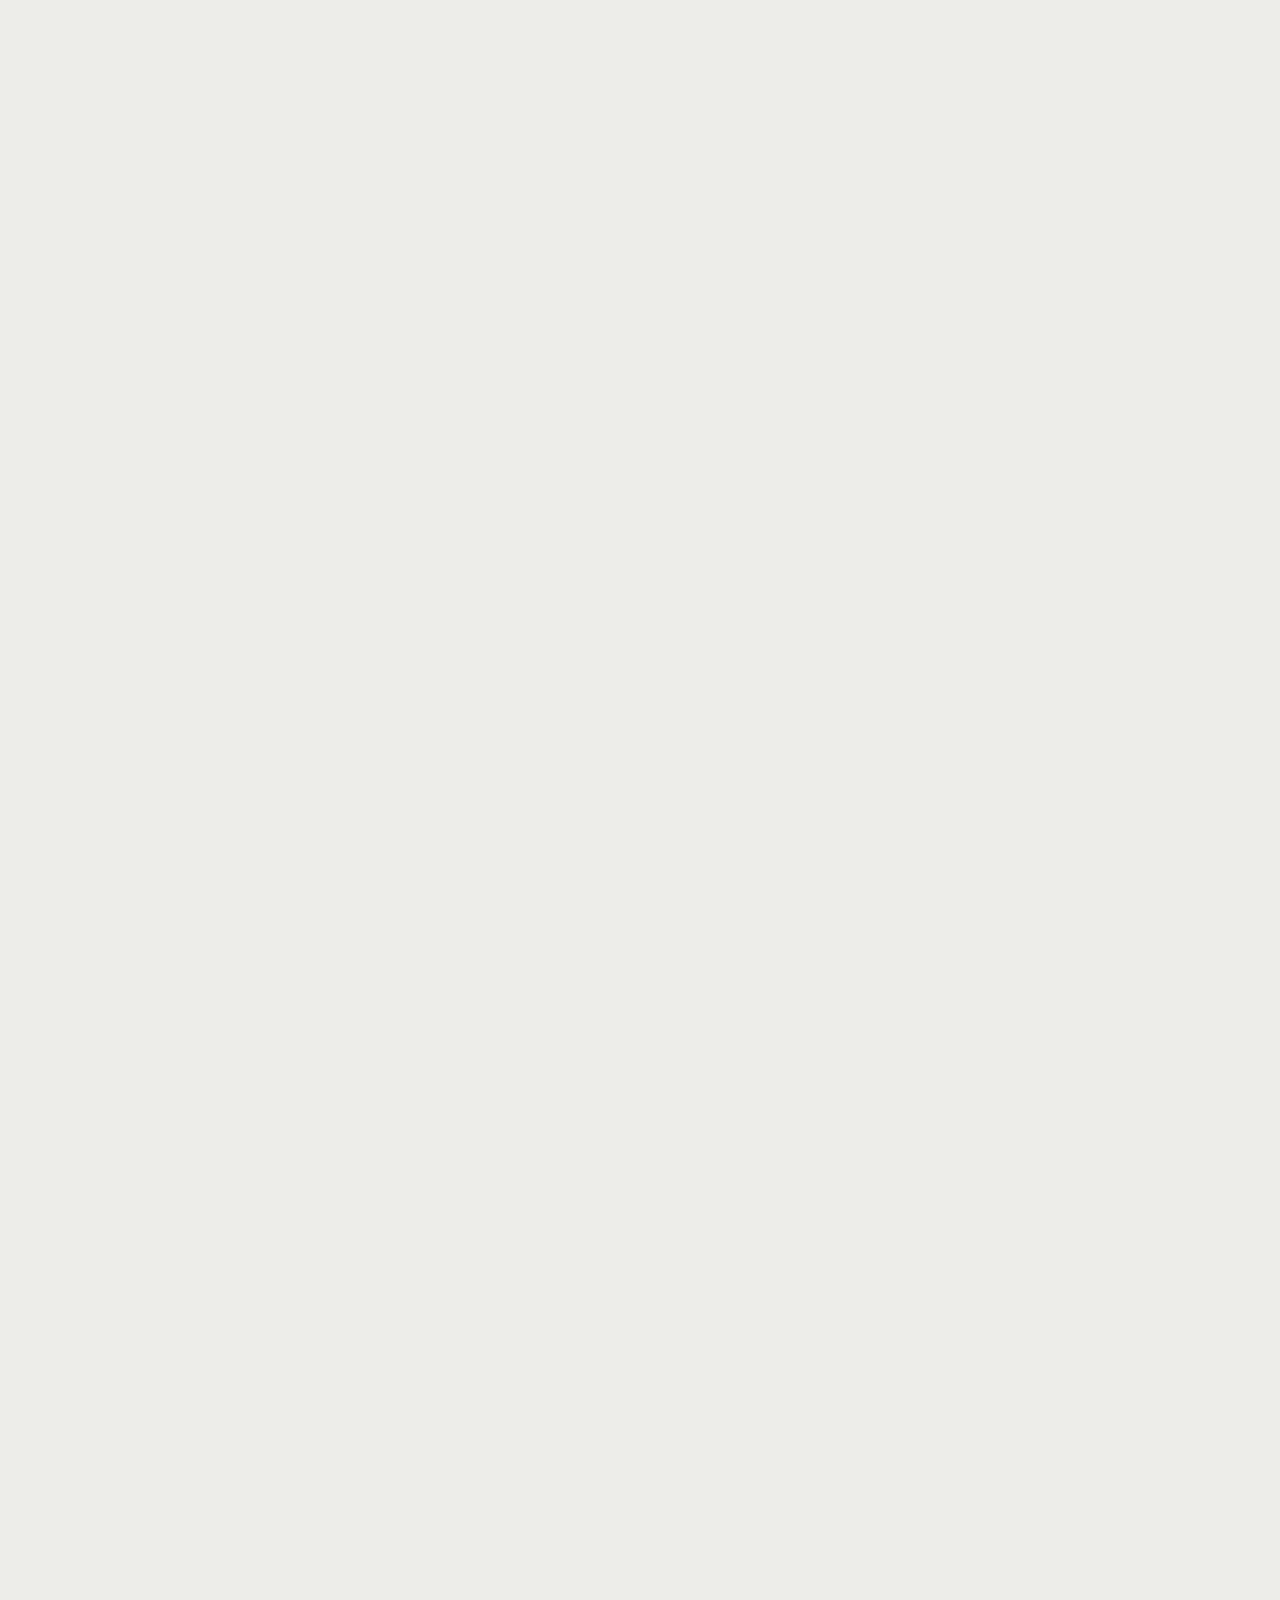
==== commit b38c87ae: "added project" ====
--- a/index.html
+++ b/index.html
@@ -3,7 +3,7 @@
 <head>
     <meta charset="UTF-8">
     <meta name="viewport" content="width=device-width, initial-scale=1.0">
-    <title>My Portfolio</title>
+    <title>Palak Jagpal | Portfolio</title>
     <!-- Link to the external CSS file -->
     <link rel="stylesheet" href="style.css">
 
@@ -82,25 +82,6 @@
                 </div>
             </section>
 
-
-                <!-- 12th Grade Details -->
-                 <!--
-                <div class="education-item">
-                    <div class="education-icon">🏫</div>
-                    <div class="education-details">
-                        <h3>12th Grade (Non-Medical)</h3>
-                        <p>MGN Public School, Adarsh Nagar | 2020-2022</p>
-                    </div>
-                </div>-->
-                <!-- 10th Grade Details -->
-                 <!--
-                <div class="education-item">
-                    <div class="education-icon">🏫</div>
-                    <div class="education-details">
-                        <h3>10th Grade</h3>
-                        <p>St. Joseph's Convent School, Cantt Road | 2020</p>
-                    </div>
-                </div>-->
             </section>
 
 
@@ -154,7 +135,7 @@
 
             <!-- Virtual Internships & Job Simulations Section -->
             <section id="projects" class="section animate-on-scroll">
-                <h2 class="section-title">Virtual Internships & Job Simulations</h2>
+                <h2 class="section-title">Virtual Internships</h2>
                 <div class="internships-grid">
                     <div class="internship-card">
                         <h3 class="animate__animated animate__fadeIn animate__delay-1s">Kodbud – Web Development Internship</h3>
@@ -177,6 +158,12 @@
             <section id="projects" class="section animate-on-scroll">
                 <h2 class="section-title">Projects</h2>
                 <div class="projects-grid">
+                    <div class="project-card">
+                        <h3 class="animate__animated animate__fadeIn animate__delay-1s">BlogSpace</h3>
+                        <p class="animate__animated animate__fadeIn animate__delay-2s">A full-stack blog application built with React, TypeScript, and a custom REST API, allowing users to create, read, update, and delete blogs with tag-based organization.</p>
+                        <a href="https://blog-space-mu-dusky.vercel.app/" class="animate__animated animate__fadeIn animate__delay-3s">View Project &rarr;</a>
+                    </div>
+
                     <div class="project-card">
                         <h3 class="animate__animated animate__fadeIn animate__delay-1s">Razorpay Payment Gateway</h3>
                         <p class="animate__animated animate__fadeIn animate__delay-2s">A full-stack payment gateway demo built with React, Node.js, and MongoDB featuring Razorpay integration, secure payment verification, and PDF receipt generation</p>
